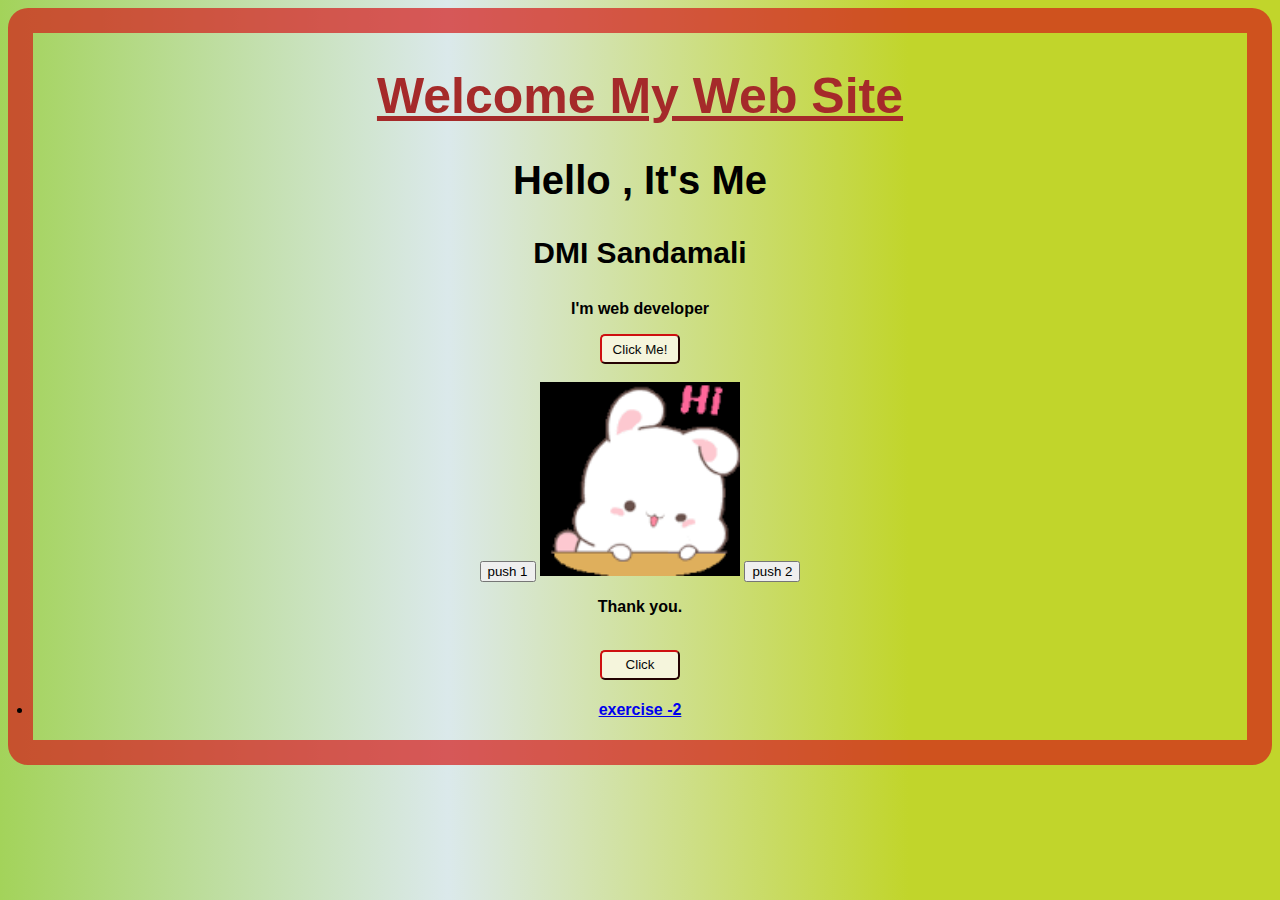
==== Exercises/index.html @ f3d7f34e "new repository" ====
<!DOCTYPE html>
<html lang="en">

<head>
  <meta charset="UTF-8">
  <meta name="viewport" content="width=device-width, initial-scale=1.0">
  <title>Exercises</title>

  <link rel="stylesheet" href="css/style.css">
  <script src="js/script.js" type="text/javascript"></script>

</head>
<body>
 <section class="home">
    <div class="home-content">
      <div>
        <center>
          <h1><u> Welcome My Web Site</h1></u>
          <h2>Hello , It's Me</h2>
          <h3>DMI Sandamali</h3>
          <p id="about"><b>I'm web developer</p></b>
          <button
            style="width: 80px;height: 30px; color: rgb(6, 8, 8); border-radius: 5px;border-color: rgb(122, 10, 10);background-color: beige;"
            <button type="button" onclick="init()">Click Me!</button>
          <br><br>
          <button onclick="turnOnLight() ">push 1</button>

          <img id="myImage" src="img/download.png" style="width:200px">

          <button onclick="push2() ">push 2</button>
          <br>
          <p id="demo"><b>Thank you.</p></b><br>
          <button
            style="width: 80px;height: 30px; color: rgb(6, 8, 8); border-radius: 5px;border-color: rgb(122, 10, 10);background-color: beige;"
            <button type="button" onclick="date_add()">

            Click</button>
          <h4>
            <li><a href="../exercise_2/index.html">exercise -2</a></li>
          </h4>
        </center>



      </div>
    </div>

  </section>

</body>

</html>
---- Exercises/css/style.css ----
* {
    margin: 1;
    padding: 1;
    box-sizing: border-box;
    font-family: 'poppins', sans-serif;
  }

  body {
    background: rgb(2, 0, 36);
    background: linear-gradient(90deg, rgb(163, 211, 90) 0%, rgb(219, 233, 235) 35%, rgb(193, 213, 43) 71%);
    border: 25px solid rgba(212, 25, 25, 0.7);
  border-radius: 20px;
  background-size: cover;
  }

  h1 {
    font-size: 50px;
    color: brown;
  }

  h2 {
    font-size: 40px;
  }

  h3 {
    font-size: 30px;
  }
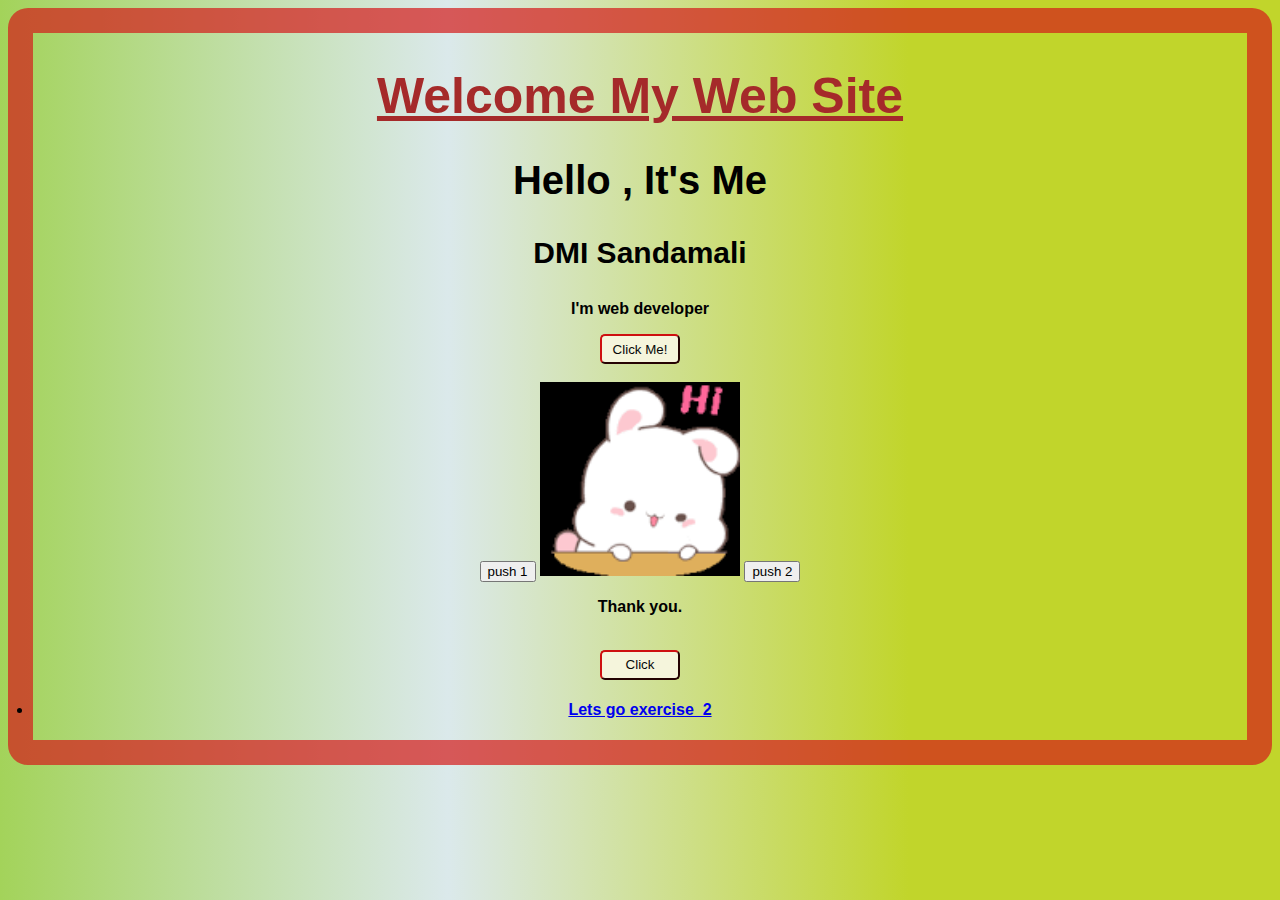
==== commit c9238866: "change element" ====
--- a/Exercises/index.html
+++ b/Exercises/index.html
@@ -36,7 +36,7 @@
 
             Click</button>
           <h4>
-            <li><a href="../exercise_2/index.html">exercise -2</a></li>
+            <li><a href="../Exercises/exercise_2/index.html"> Lets go exercise_2</a></li>
           </h4>
         </center>
 
